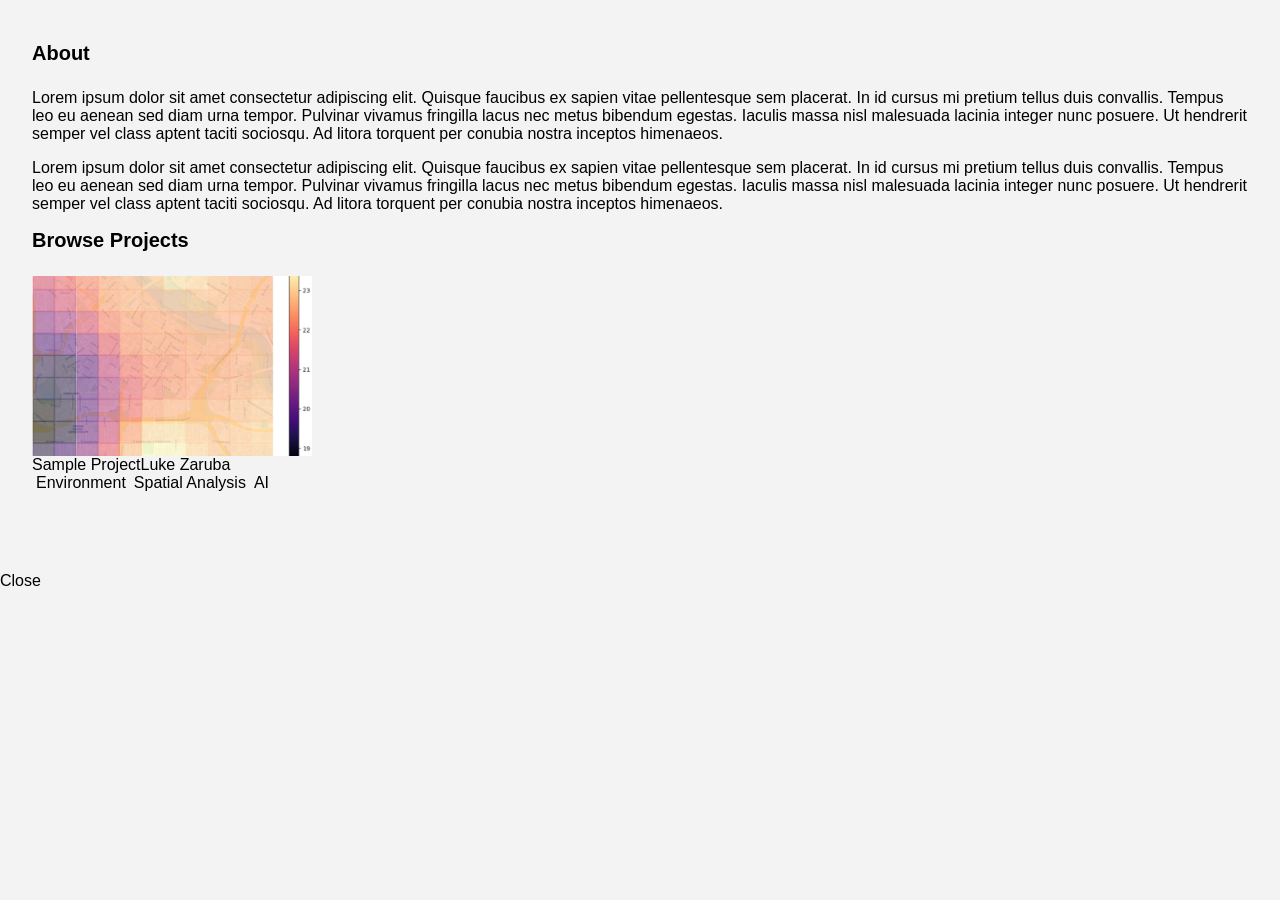
==== gallery/index.html @ 0912984d "feat: add initial project gallery with layout, styles, and sample data" ====
<!doctype html>
<html lang="en">
  <head>
    <meta charset="utf-8" />
    <meta name="viewport" content="width=device-width, initial-scale=1.0" />

    <!-- A title/icon for our page -->
    <title>GIS 5572 Project Gallery</title>
    <link rel="icon" href="favicon.ico" sizes="any" />
    <link rel="shortcut icon" href="favicon.ico" type="image/x-icon" />

    <!-- Loading our CSS styles -->
    <link rel="stylesheet" href="styles.css" />

    <!-- Loading Calcite components from the CDN -->
    <script
      type="module"
      src="https://js.arcgis.com/calcite-components/5.0.2"
    ></script>
  </head>

  <!-- Here's the UI layout -->

  <body>
    <!-- Header/nav section -->
    <calcite-navigation>
      <calcite-navigation-logo
        slot="logo"
        heading="GIS 5572 Project Gallery"
        icon="globe"
      ></calcite-navigation-logo>
      <calcite-menu slot="content-end" label="Site navigation">
        <calcite-menu-item
          text="MGIS Program"
          href="https://cla.umn.edu/mgis/mgis-program"
          target="_blank"
        ></calcite-menu-item>
        <calcite-menu-item
          text="GeoCommons"
          href="https://geocommons.umn.edu/"
          target="_blank"
        ></calcite-menu-item>
      </calcite-menu>
      <calcite-action
        slot="content-end"
        id="theme-btn"
        icon="brightness"
        text="Light"
        title="Theme: Light"
        appearance="transparent"
        scale="m"
      ></calcite-action>
    </calcite-navigation>

    <!-- Main content area -->
    <div class="page-content">
      <p class="section-heading">About</p>
      <p>
        Lorem ipsum dolor sit amet consectetur adipiscing elit. Quisque faucibus
        ex sapien vitae pellentesque sem placerat. In id cursus mi pretium
        tellus duis convallis. Tempus leo eu aenean sed diam urna tempor.
        Pulvinar vivamus fringilla lacus nec metus bibendum egestas. Iaculis
        massa nisl malesuada lacinia integer nunc posuere. Ut hendrerit semper
        vel class aptent taciti sociosqu. Ad litora torquent per conubia nostra
        inceptos himenaeos.
      </p>
      <p>
        Lorem ipsum dolor sit amet consectetur adipiscing elit. Quisque faucibus
        ex sapien vitae pellentesque sem placerat. In id cursus mi pretium
        tellus duis convallis. Tempus leo eu aenean sed diam urna tempor.
        Pulvinar vivamus fringilla lacus nec metus bibendum egestas. Iaculis
        massa nisl malesuada lacinia integer nunc posuere. Ut hendrerit semper
        vel class aptent taciti sociosqu. Ad litora torquent per conubia nostra
        inceptos himenaeos.
      </p>
      <p class="section-heading">Browse Projects</p>
      <div class="card-grid" id="card-grid"></div>
    </div>

    <!-- Single reusable dialog -->
    <calcite-dialog id="project-dialog" heading="" description="" modal>
      <div class="dialog-body" id="dialog-body"></div>
      <calcite-button
        slot="footer-end"
        id="dialog-close-btn"
        appearance="outline"
        >Close</calcite-button
      >
    </calcite-dialog>

    <!-- Loading our JS -->
    <script type="module" src="main.js"></script>
  </body>
</html>
---- gallery/styles.css ----
/* Layout */
body {
  margin: 0;
  padding: 0;
  font-family: var(--calcite-font-family, sans-serif);
  background: var(--calcite-color-background, #f3f3f3);
  color: var(--calcite-color-text-1);
}

calcite-navigation {
  margin-bottom: 1.5rem;
}

#theme-btn {
  margin-inline-end: 0.5rem;
}

.page-content {
  padding: 1.5rem 2rem 3rem;
}

.section-heading {
  margin: 0 0 1.5rem;
  font-size: 1.25rem;
  font-weight: 600;
  color: var(--calcite-color-text-1);
}

.card-grid {
  display: flex;
  justify-content: space-between;
  flex-wrap: wrap;
  gap: 1.25rem;
}

calcite-card {
  width: 280px;
  flex-shrink: 0;
}

calcite-card img {
  width: 100%;
  height: 180px;
  object-fit: cover;
  display: block;
}

.chip-row {
  display: flex;
  flex-wrap: wrap;
  gap: 4px;
}

.dialog-body {
  padding: 1rem 1.25rem;
}

.dialog-body img {
  width: 100%;
  height: 220px;
  object-fit: cover;
  border-radius: 4px;
  margin-bottom: 1rem;
}

.dialog-description {
  color: var(--calcite-color-text-2);
  line-height: 1.6;
  margin: 0 0 1rem;
}

.dialog-tags {
  display: flex;
  flex-wrap: wrap;
  gap: 6px;
}

/* Themes */
.theme-light {
  --calcite-color-brand: #7a0019;
  --calcite-color-brand-hover: #5b0013;
  --calcite-color-brand-press: #3d000d;
}

.theme-dark {
  --calcite-color-brand: #ffcc33;
  --calcite-color-brand-hover: #e6b800;
  --calcite-color-brand-press: #cca300;
}

.theme-umn {
  --calcite-color-brand: #ffcc33;
  --calcite-color-brand-hover: #e6b800;
  --calcite-color-brand-press: #cca300;
  --calcite-color-background: #4a0010;
  --calcite-color-surface-1: #5b0013;
  --calcite-color-surface-2: #7a0019;
  --calcite-color-surface-3: #3d000d;
  --calcite-color-surface-4: #2e0009;
  --calcite-color-text-1: #fff8e7;
  --calcite-color-text-2: #ffe08a;
  --calcite-color-text-3: #d4a017;
  --calcite-color-border-1: #9b1c2e;
  --calcite-color-border-2: #7a0019;
  --calcite-color-border-3: #5b0013;
}
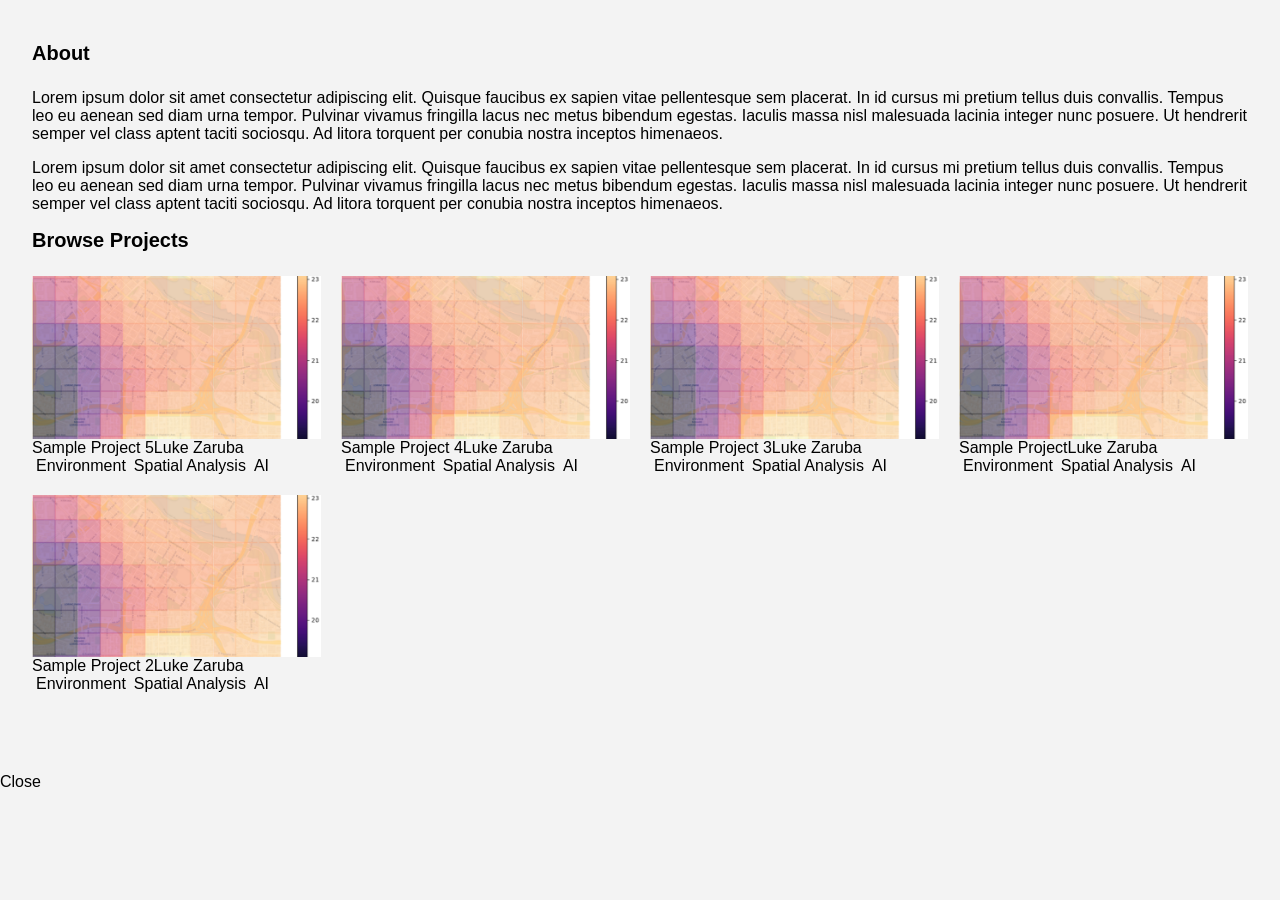
==== commit b11dff11: "feat: implement mobile navigation menu and responsive design adjustments" ====
--- a/gallery/index.html
+++ b/gallery/index.html
@@ -50,7 +50,33 @@
         appearance="transparent"
         scale="m"
       ></calcite-action>
+      <calcite-action
+        slot="content-end"
+        id="mobile-menu-btn"
+        icon="hamburger"
+        text="Menu"
+        title="Open menu"
+        appearance="transparent"
+        scale="m"
+      ></calcite-action>
     </calcite-navigation>
+
+    <calcite-sheet id="mobile-sheet" position="inline-start" label="Navigation">
+      <calcite-panel heading="Navigation" closable>
+        <calcite-list>
+          <calcite-list-item
+            label="MGIS Program"
+            href="https://cla.umn.edu/mgis/mgis-program"
+            target="_blank"
+          ></calcite-list-item>
+          <calcite-list-item
+            label="GeoCommons"
+            href="https://geocommons.umn.edu/"
+            target="_blank"
+          ></calcite-list-item>
+        </calcite-list>
+      </calcite-panel>
+    </calcite-sheet>
 
     <!-- Main content area -->
     <div class="page-content">
--- a/gallery/styles.css
+++ b/gallery/styles.css
@@ -5,6 +5,7 @@
   font-family: var(--calcite-font-family, sans-serif);
   background: var(--calcite-color-background, #f3f3f3);
   color: var(--calcite-color-text-1);
+  --calcite-card-corner-radius: 15px;
 }
 
 calcite-navigation {
@@ -16,6 +17,8 @@
 }
 
 .page-content {
+  max-width: 1400px;
+  margin: 0 auto;
   padding: 1.5rem 2rem 3rem;
 }
 
@@ -27,20 +30,18 @@
 }
 
 .card-grid {
-  display: flex;
-  justify-content: space-between;
-  flex-wrap: wrap;
+  display: grid;
+  grid-template-columns: repeat(auto-fit, minmax(260px, 1fr));
   gap: 1.25rem;
 }
 
 calcite-card {
-  width: 280px;
-  flex-shrink: 0;
+  width: 100%;
 }
 
 calcite-card img {
   width: 100%;
-  height: 180px;
+  aspect-ratio: 16 / 9;
   object-fit: cover;
   display: block;
 }
@@ -75,6 +76,42 @@
   gap: 6px;
 }
 
+.dialog-links {
+  display: flex;
+  flex-wrap: wrap;
+  gap: 6px;
+}
+
+@media (min-width: 1100px) {
+  .card-grid {
+    grid-template-columns: repeat(4, 1fr);
+  }
+}
+
+/* Responsive */
+#mobile-menu-btn {
+  display: none;
+  margin-inline-end: 0.5rem;
+}
+
+@media (max-width: 600px) {
+  .page-content {
+    padding: 1rem;
+  }
+
+  .dialog-body img {
+    height: 160px;
+  }
+
+  calcite-menu {
+    display: none;
+  }
+
+  #mobile-menu-btn {
+    display: block;
+  }
+}
+
 /* Themes */
 .theme-light {
   --calcite-color-brand: #7a0019;
@@ -103,4 +140,4 @@
   --calcite-color-border-1: #9b1c2e;
   --calcite-color-border-2: #7a0019;
   --calcite-color-border-3: #5b0013;
-}+}
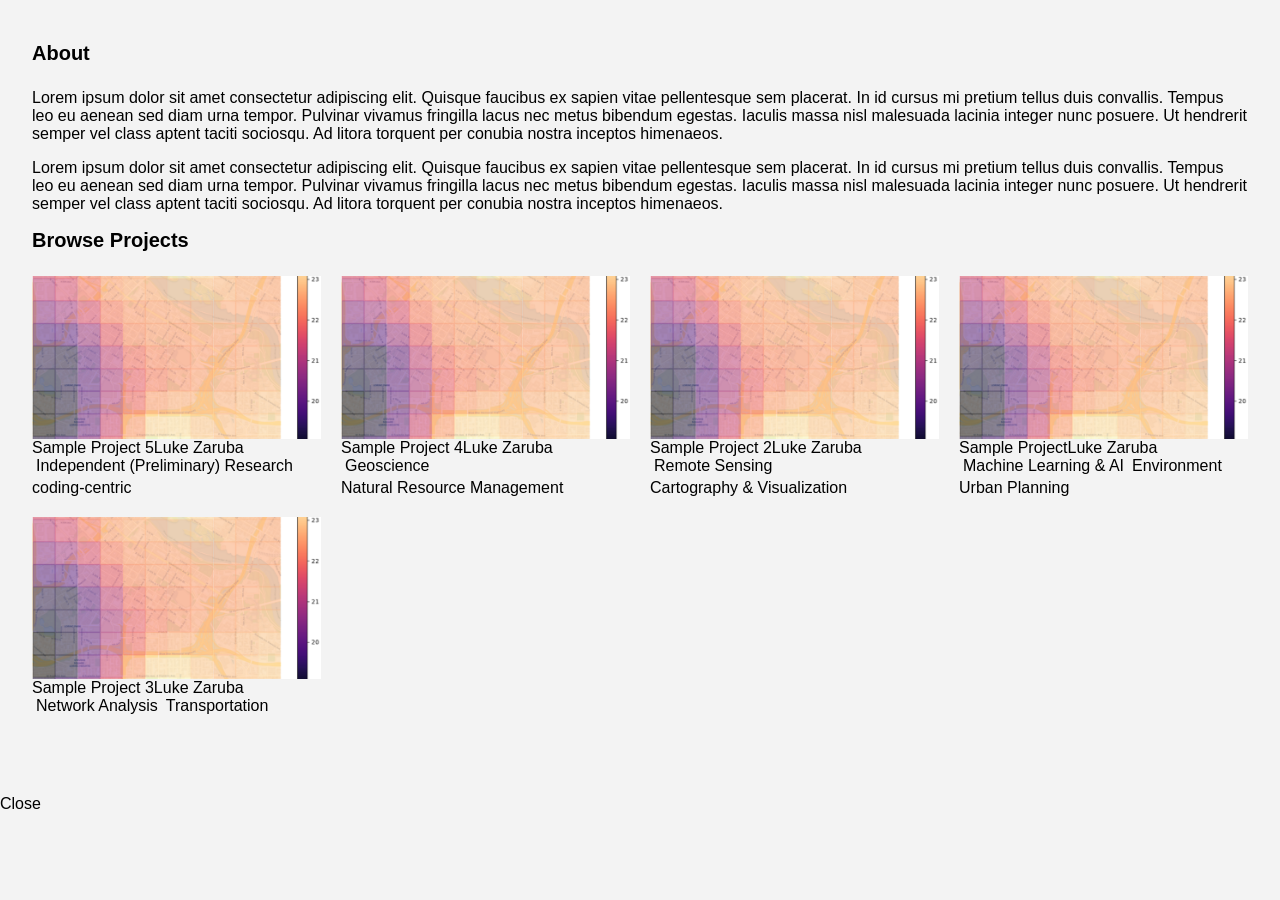
==== commit a79cafb2: "feat: enhance project gallery with responsive design, dynamic tags, and new project data structure" ====
--- a/gallery/index.html
+++ b/gallery/index.html
@@ -62,7 +62,7 @@
     </calcite-navigation>
 
     <calcite-sheet id="mobile-sheet" position="inline-start" label="Navigation">
-      <calcite-panel heading="Navigation" closable>
+      <calcite-panel id="mobile-panel" heading="Navigation" closable>
         <calcite-list>
           <calcite-list-item
             label="MGIS Program"
--- a/gallery/styles.css
+++ b/gallery/styles.css
@@ -31,7 +31,7 @@
 
 .card-grid {
   display: grid;
-  grid-template-columns: repeat(auto-fit, minmax(260px, 1fr));
+  grid-template-columns: 1fr;
   gap: 1.25rem;
 }
 
@@ -82,6 +82,18 @@
   gap: 6px;
 }
 
+@media (min-width: 550px) {
+  .card-grid {
+    grid-template-columns: repeat(2, 1fr);
+  }
+}
+
+@media (min-width: 800px) {
+  .card-grid {
+    grid-template-columns: repeat(3, 1fr);
+  }
+}
+
 @media (min-width: 1100px) {
   .card-grid {
     grid-template-columns: repeat(4, 1fr);
@@ -108,7 +120,7 @@
   }
 
   #mobile-menu-btn {
-    display: block;
+    display: inline-flex;
   }
 }
 
